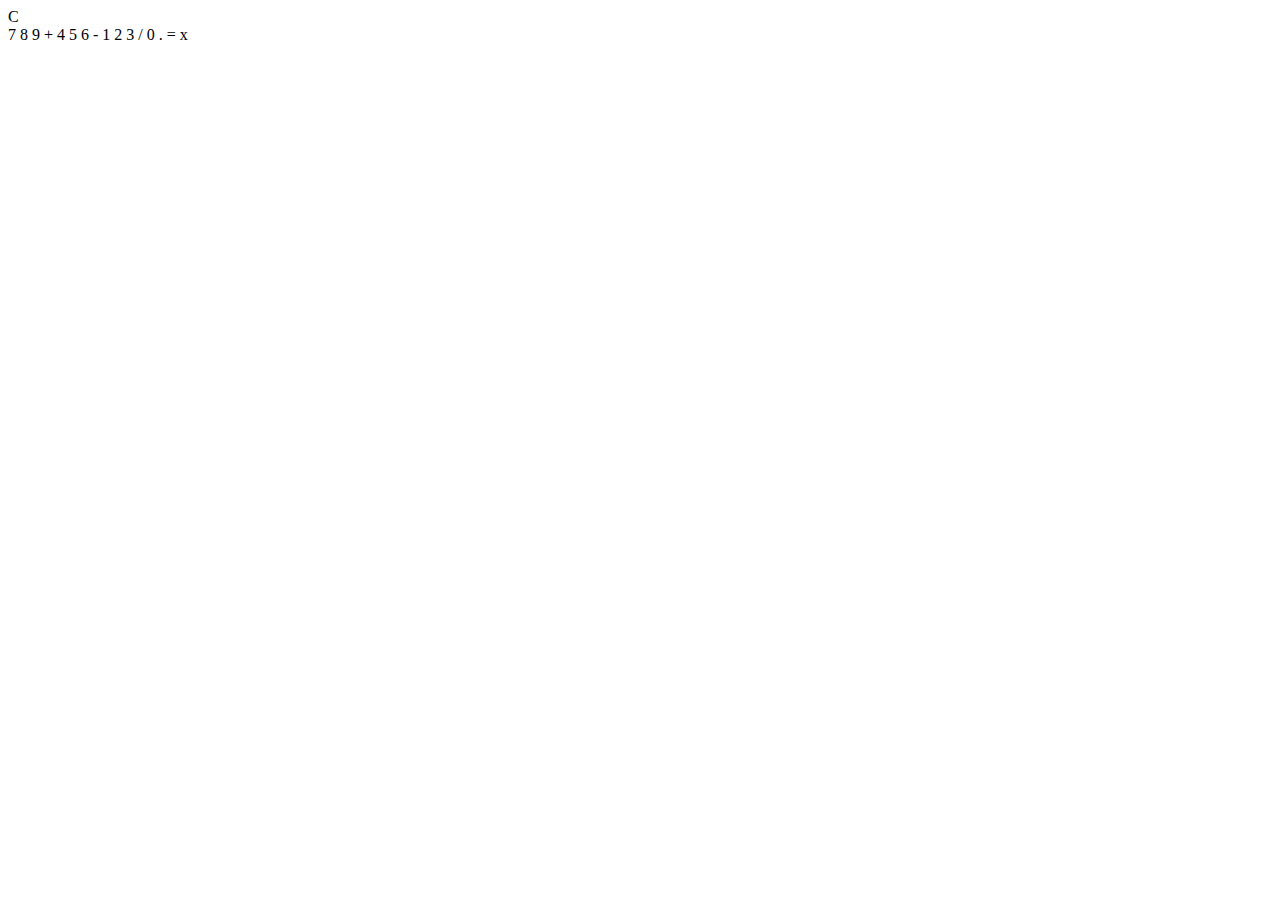
==== CalculatelyHTML.html @ 54c15fb6 "Add files via upload" ====
<!DOCTYPE html>
<html>

<head>
    <title> Calculately </title>
    <link rel="stylesheet" type="text/css" href="C:\Users\Michael\Desktop\Projects\Calculately\CSS\calculatelyCSS.css">
    <script src="https://ajax.googleapis.com/ajax/libs/jquery/1.12.4/jquery.min.js"></script>
</head>

<body>
    <div id="calc">
        <div class="top">
            <span class="clear">C</span>
            <div class="screen"></div>
        </div>

        <div class="buttons">
            <span>7</span>
            <span>8</span>
            <span>9</span>
            <span class="operator">+</span>
            <span>4</span>
            <span>5</span>
            <span>6</span>
            <span class="operator">-</span>
            <span>1</span>
            <span>2</span>
            <span>3</span>
            <span class="operator">/</span>
            <span>0</span>
            <span>.</span>
            <span class="eval">=</span>
            <span class="operator">x</span>
        </div>
    </div>
</body>

</html>
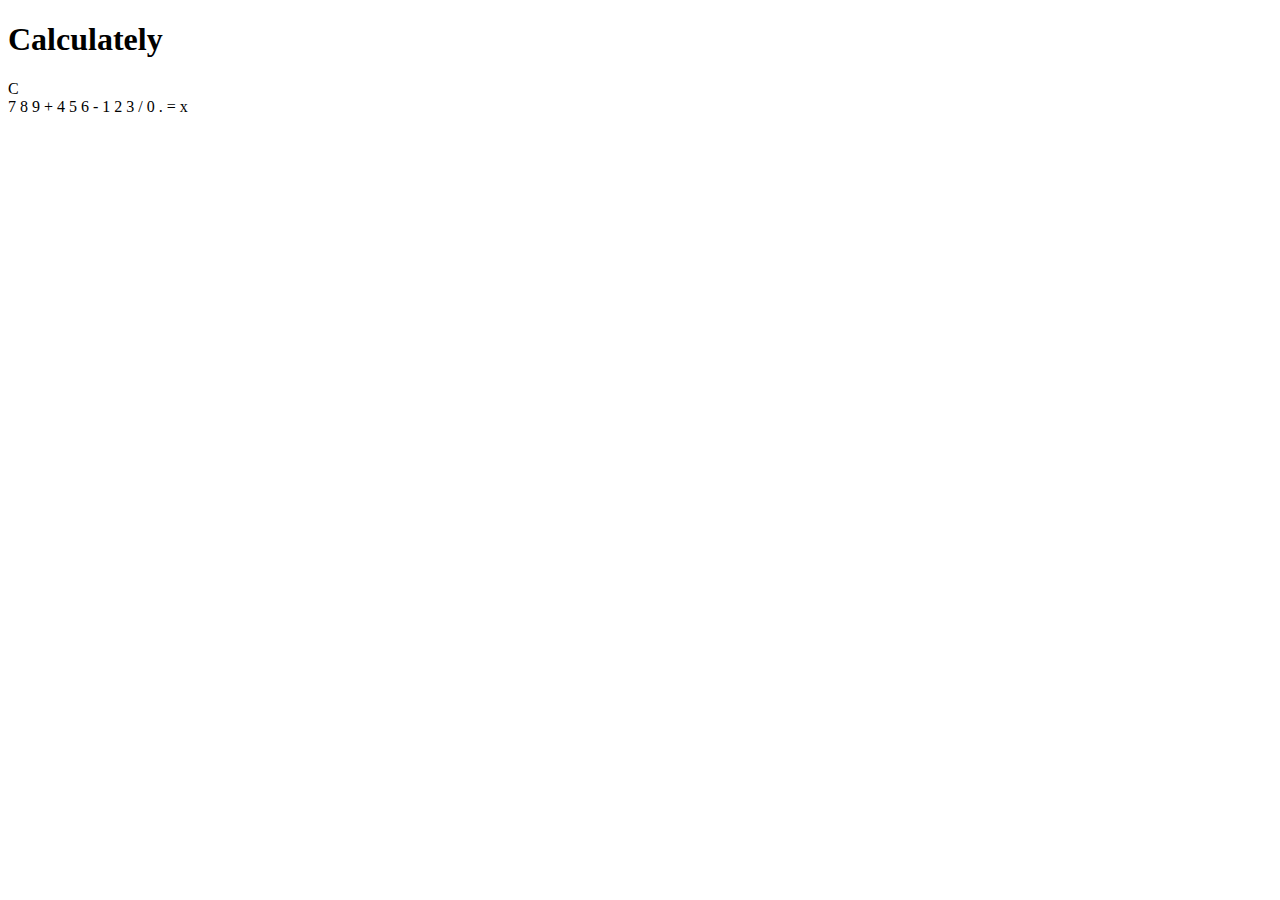
==== commit 3f1a9744: "Add files via upload" ====
--- a/CalculatelyHTML.html
+++ b/CalculatelyHTML.html
@@ -3,36 +3,37 @@
 
 <head>
     <title> Calculately </title>
-    <link rel="stylesheet" type="text/css" href="C:\Users\Michael\Desktop\Projects\Calculately\CSS\calculatelyCSS.css">
+    <link rel="stylesheet" type="text/css" href="C:\Users\Harison Lacey\Desktop\Projects\Calculately Home\Calculately\calculatelyCSS.css">
     <script src="https://ajax.googleapis.com/ajax/libs/jquery/1.12.4/jquery.min.js"></script>
+    <script src="C:\Users\Harison Lacey\Desktop\Projects\Calculately Home\Calculately\calculatelyjs.js"></script>
 </head>
 
 <body>
-    <div id="calc">
+    <h1>Calculately</h1>
+    <div id="calc" class="calc">
         <div class="top">
-            <span class="clear">C</span>
-            <div class="screen"></div>
+            <span id="clear" class="clear">C</span>
+            <div id="screen" class="screen"></div>
         </div>
 
         <div class="buttons">
-            <span>7</span>
-            <span>8</span>
-            <span>9</span>
-            <span class="operator">+</span>
-            <span>4</span>
-            <span>5</span>
-            <span>6</span>
-            <span class="operator">-</span>
-            <span>1</span>
-            <span>2</span>
-            <span>3</span>
-            <span class="operator">/</span>
-            <span>0</span>
-            <span>.</span>
-            <span class="eval">=</span>
-            <span class="operator">x</span>
+            <span id="seven">7</span>
+            <span id="eight">8</span>
+            <span id="nine">9</span>
+            <span id="plus" class="operator">+</span>
+            <span id="four">4</span>
+            <span id="five">5</span>
+            <span id="six">6</span>
+            <span id="minus" class="operator">-</span>
+            <span id="one">1</span>
+            <span id="two">2</span>
+            <span id="three">3</span>
+            <span id="divide" class="operator">/</span>
+            <span id="zero">0</span>
+            <span id="decimal">.</span>
+            <span id="equals" class="eval">=</span>
+            <span id="multiply" class="operator">x</span>
         </div>
     </div>
 </body>
-
 </html>